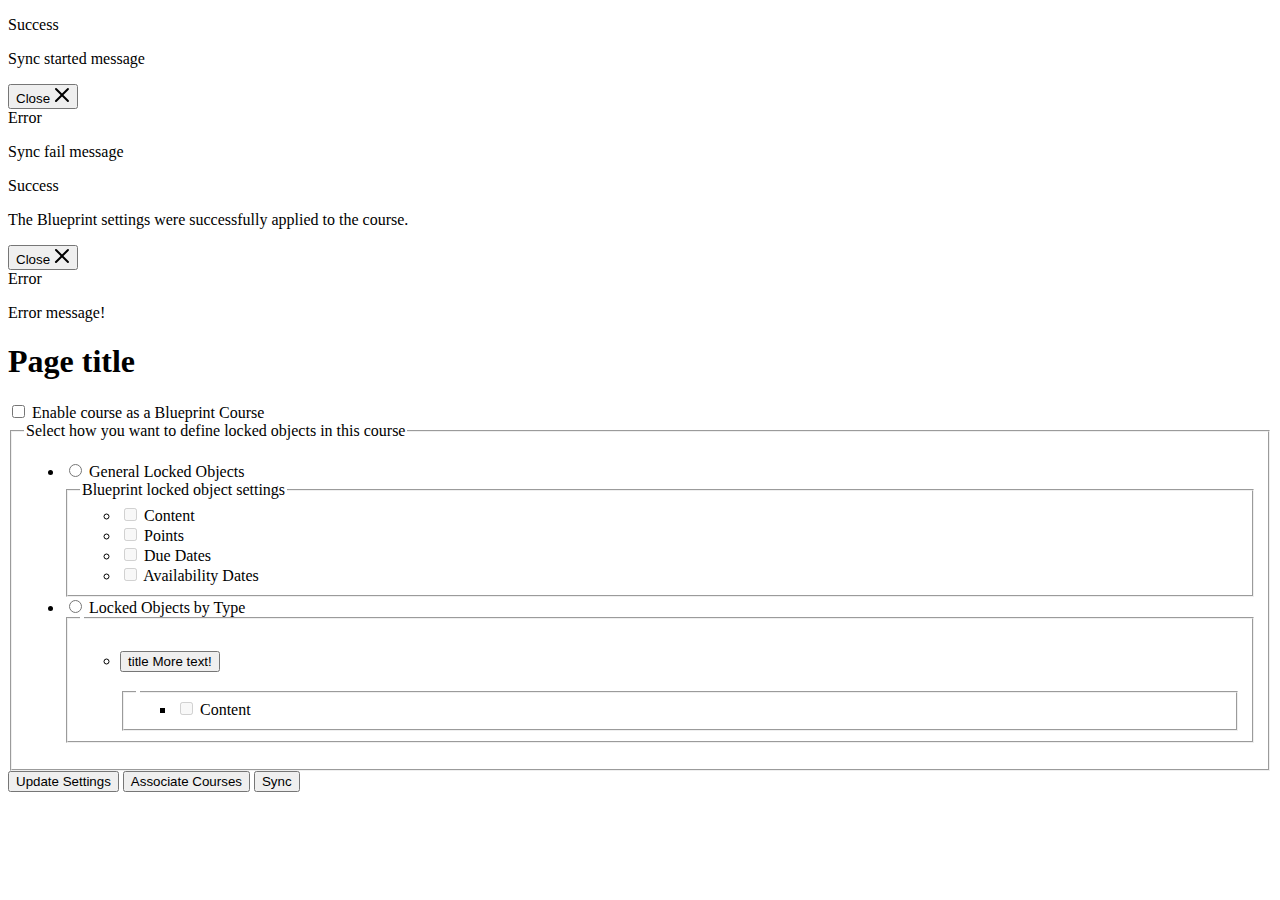
==== src/main/resources/templates/index.html @ 301e6edd "Merge pull request #23 from indiana-university/LMSA-9154" ====
<!DOCTYPE HTML>
<!--
  #%L
  blueprint-manager
  %%
  Copyright (C) 2015 - 2022 Indiana University
  %%
  Redistribution and use in source and binary forms, with or without modification,
  are permitted provided that the following conditions are met:
  
  1. Redistributions of source code must retain the above copyright notice, this
     list of conditions and the following disclaimer.
  
  2. Redistributions in binary form must reproduce the above copyright notice,
     this list of conditions and the following disclaimer in the documentation
     and/or other materials provided with the distribution.
  
  3. Neither the name of the Indiana University nor the names of its contributors
     may be used to endorse or promote products derived from this software without
     specific prior written permission.
  
  THIS SOFTWARE IS PROVIDED BY THE COPYRIGHT HOLDERS AND CONTRIBUTORS "AS IS" AND
  ANY EXPRESS OR IMPLIED WARRANTIES, INCLUDING, BUT NOT LIMITED TO, THE IMPLIED
  WARRANTIES OF MERCHANTABILITY AND FITNESS FOR A PARTICULAR PURPOSE ARE DISCLAIMED.
  IN NO EVENT SHALL THE COPYRIGHT HOLDER OR CONTRIBUTORS BE LIABLE FOR ANY DIRECT,
  INDIRECT, INCIDENTAL, SPECIAL, EXEMPLARY, OR CONSEQUENTIAL DAMAGES (INCLUDING,
  BUT NOT LIMITED TO, PROCUREMENT OF SUBSTITUTE GOODS OR SERVICES; LOSS OF USE,
  DATA, OR PROFITS; OR BUSINESS INTERRUPTION) HOWEVER CAUSED AND ON ANY THEORY OF
  LIABILITY, WHETHER IN CONTRACT, STRICT LIABILITY, OR TORT (INCLUDING NEGLIGENCE
  OR OTHERWISE) ARISING IN ANY WAY OUT OF THE USE OF THIS SOFTWARE, EVEN IF ADVISED
  OF THE POSSIBILITY OF SUCH DAMAGE.
  #L%
  -->

<html lang="en-US"
      xmlns:th="http://www.thymeleaf.org"
      xmlns:layout="http://www.ultraq.net.nz/thymeleaf/layout"
      layout:decorate="~{layout}">
<head>
    <meta charset="utf-8"/>
    <title>Blueprint Course Manager - Home</title>
</head>
<body>
<div layout:fragment="content">
    <div class="rvt-container-xl">
        <div>

            <!-- display a message if criteria was not met for normal page usage -->
            <p class="rvt-ts-18" th:if="${messageInfoKey}" th:text="#{${messageInfoKey}}"></p>

            <div th:if="${syncButtonSuccess}" class="rvt-alert rvt-alert--success [ rvt-m-bottom-md ]" role="alert" aria-labelledby="sync-alert-title" data-rvt-alert="success">
                <div class="rvt-alert__title" id="sync-success-title">Success</div>
                <p class="rvt-alert__message"th:utext="#{syncButtonSuccess}">Sync started message</p>
                <button class="rvt-alert__dismiss" data-rvt-alert-close>
                    <span class="rvt-sr-only">Close</span>
                    <svg aria-hidden="true" xmlns="http://www.w3.org/2000/svg" width="16" height="16" viewBox="0 0 16 16">
                        <path fill="currentColor" d="M9.41,8l5.29-5.29a1,1,0,0,0-1.41-1.41L8,6.59,2.71,1.29A1,1,0,0,0,1.29,2.71L6.59,8,1.29,13.29a1,1,0,1,0,1.41,1.41L8,9.41l5.29,5.29a1,1,0,0,0,1.41-1.41Z" />
                    </svg>
                </button>
            </div>

            <div th:if="${syncButtonFail}" class="rvt-alert rvt-alert--danger [ rvt-m-bottom-md ]" role="alert" aria-labelledby="sync-fail-title" data-rvt-alert="error">
                <div class="rvt-alert__title" id="sync-fail-title">Error</div>
                <p class="rvt-alert__message" th:utext="#{syncButtonFail}">Sync fail message</p>
            </div>

            <div th:if="${submitSuccess}" class="rvt-alert rvt-alert--success [ rvt-m-bottom-md ]" role="alert" aria-labelledby="success-alert-title" data-rvt-alert="success">
                <div class="rvt-alert__title" id="success-alert-title">Success</div>
                <p class="rvt-alert__message">The Blueprint settings were successfully applied to the course.</p>
                <button class="rvt-alert__dismiss" data-rvt-alert-close>
                    <span class="rvt-sr-only">Close</span>
                    <svg aria-hidden="true" xmlns="http://www.w3.org/2000/svg" width="16" height="16" viewBox="0 0 16 16">
                        <path fill="currentColor" d="M9.41,8l5.29-5.29a1,1,0,0,0-1.41-1.41L8,6.59,2.71,1.29A1,1,0,0,0,1.29,2.71L6.59,8,1.29,13.29a1,1,0,1,0,1.41,1.41L8,9.41l5.29,5.29a1,1,0,0,0,1.41-1.41Z" />
                    </svg>
                </button>
            </div>

            <div th:if="${submitFailure}" class="rvt-alert rvt-alert--danger [ rvt-m-bottom-md ]" role="alert" aria-labelledby="error-alert-title" data-rvt-alert="error">
                <div class="rvt-alert__title" id="error-alert-title">Error</div>
                <p class="rvt-alert__message" th:utext="${submitFailureMessage}">Error message!</p>
            </div>

            <!-- regular mode -->
            <div th:if="!${messageInfoKey}" class="rvt-container-xl">
                <h1 class="rvt-ts-32" id="blueprint-title" th:text="#{blueprint.pageTitle}">Page title</h1>
                
                <form id="blueprint-form" th:object="${blueprintModel}" th:action="@{|/app/${blueprintModel.courseId}/submit|}" method="post">
                    <input type="hidden" th:field="*{courseId}">
                    
                    <div class="rvt-m-top-sm rvt-checkbox">
                        <input type="checkbox" name="enableBlueprint" id="enableBlueprint" th:checked="*{enableBlueprint}?checked" />
                        <label for="enableBlueprint" class="rvt-m-right-sm">Enable course as a Blueprint Course</label>
                    </div>

                    <div aria-live="polite">
                        <span class="rvt-sr-only" id="sr-annc"></span>
                    </div>
                    
                    <fieldset id="blueprintEnabled" class="rvt-m-left-lg rvt-fieldset" th:style="*{!enableBlueprint} ? 'display:none'">
                        <legend class="rvt-sr-only">Select how you want to define locked objects in this course</legend>
                        <ul class="rvt-list-plain">
                            <li>
                                <div class="rvt-radio">
                                    <input type="radio" name="radioOption" id="gloRadio"
                                           th:value="${T(edu.iu.uits.lms.blueprintmanager.controller.BlueprintModel.RADIO_OPTION).restrictions}"
                                           th:checked="${blueprintModel.blueprintRestrictionsByObjectType.isEmpty()}">
                                    <label for="gloRadio" class="rvt-m-right-sm">General Locked Objects</label>
                                </div>
                                <fieldset id="gloEnabled" class="rvt-fieldset">
                                    <legend class="rvt-ts-14 rvt-m-left-lg" th:text="#{blueprint.generallocked.description}">Blueprint locked object settings</legend>
                                    <ul class="rvt-list-plain rvt-p-bottom-sm"
                                        th:object="${blueprintModel.blueprintRestrictions}">
                                        <li class="rvt-checkbox">
                                            <input type="checkbox" name="blueprintRestrictions.content" id="contentCheckbox"
                                                   disabled="disabled" th:checked="*{content}?checked">
                                            <label for="contentCheckbox" class="rvt-m-right-sm">Content</label>
                                        </li>
                                        <li class="rvt-checkbox">
                                            <input type="checkbox" name="blueprintRestrictions.points" id="pointsCheckbox"
                                                   disabled="disabled" th:checked="*{points}?checked">
                                            <label for="pointsCheckbox" class="rvt-m-right-sm">Points</label>
                                        </li>
                                        <li class="rvt-checkbox">
                                            <input type="checkbox" name="blueprintRestrictions.dueDates" id="duedatesCheckbox"
                                                   disabled="disabled" th:checked="*{dueDates}?checked">
                                            <label for="duedatesCheckbox" class="rvt-m-right-sm">Due Dates</label>
                                        </li>
                                        <li class="rvt-checkbox">
                                            <input type="checkbox" name="blueprintRestrictions.availabilityDates" id="availabilityCheckbox"
                                                   disabled="disabled" th:checked="*{availabilityDates}?checked">
                                            <label for="availabilityCheckbox" class="rvt-m-right-sm">Availability Dates</label>
                                        </li>
                                    </ul>
                                </fieldset>
                            </li>
                            <li>
                                <div class="rvt-radio">
                                    <input type="radio" name="radioOption" id="lobtRadio"
                                           th:value="${T(edu.iu.uits.lms.blueprintmanager.controller.BlueprintModel.RADIO_OPTION).restrictionsByType}"
                                           th:checked="${not blueprintModel.blueprintRestrictionsByObjectType.isEmpty()}">
                                    <label for="lobtRadio">Locked Objects by Type</label>
                                </div>
                                
                                <fieldset id="lobtEnabled" class="rvt-fieldset rvt-width-3-xl" th:attr="data-empty_text=#{locked_attributes.none}">
                                    <legend class="rvt-ts-14 rvt-m-left-lg rvt-p-tb-xs" th:text="#{blueprint.typelocked.description}"></legend>
                                    <ul class="rvt-list-plain lobt-options rvt-border-top rvt-border-left rvt-border-right rvt-p-left-sm rvt-m-top-none" >
                                        <li th:each="mapEntry, iterStat : ${blueprintModel.getObjectMap()}">
                                            <div class="rvt-accordion" data-rvt-accordion="test-accordion">
                                                <h2 class="rvt-accordion__summary rvt-border-top-none">
                                                    <button type="button" class="rvt-accordion__toggle rvt-p-all-sm lobt-button" th:id="|label_${mapEntry.key}|"
                                                            th:attr="data-rvt-accordion-trigger=|content_${mapEntry.key}|, aria-controls=|content_${mapEntry.key}|, aria-describedby=|${mapEntry.key}LockedAttributes|">
                                                        <rvt-icon name="chevron-right" class="rvt-p-right-xs lobt-toggle"></rvt-icon>
                                                        <span class="rvt-accordion__toggle-text rvt-ts-16" th:text="#{|type.${mapEntry.key}.title|}">title</span>
                                                        <span class="rvt-accordion__toggle-icon">
                                                            <rvt-icon th:id="|${mapEntry.key}LockStatus|" name="lock-closed" aria-hidden="true" class="rvt-p-right-xs"></rvt-icon>
                                                            <span aria-hidden="true" class="rvt-ts-12 rvt-p-right-xs" th:id="|${mapEntry.key}LockedAttributes|" th:text="#{locked_attributes.none}">
                                                                More text!
                                                            </span>
                                                        </span>
                                                    </button>
                                                </h2>
                                                <div th:id="|content_${mapEntry.key}|" class="rvt-accordion__panel rvt-p-top-none" role="region"
                                                     th:attr="aria-labelledby=|label_${mapEntry.key}|, data-rvt-accordion-panel=|content_${mapEntry.key}|" >
                                                    <fieldset th:id="|${mapEntry.key}Checkboxes|" class="rvt-fieldset">
                                                        <legend class="rvt-sr-only" th:text="|Lock options for #{|type.${mapEntry.key}.title|}|"></legend>
                                                        <ul class="rvt-list-plain">
                                                            <li class="rvt-checkbox" th:each="item : ${mapEntry.value}">
                                                                <input type="checkbox" disabled="disabled"
                                                                       th:name="|blueprintRestrictionsByObjectType[${mapEntry.key}].${item}|"
                                                                       th:id="|${mapEntry.key}_${item}|"
                                                                       th:checked="${blueprintModel.blueprintRestrictionsByObjectType[__${mapEntry.key}__]?.__${item}__}">
                                                                <label th:for="|${mapEntry.key}_${item}|" class="rvt-m-right-sm" >
                                                                    <span th:text="#{|${item}.title|}">Content</span>
                                                                    <span class="rvt-sr-only" th:text="|for #{|type.${mapEntry.key}.title|}|"></span>
                                                                </label>
                                                            </li>
                                                        </ul>
                                                    </fieldset>
                                                </div>
                                            </div>
                                        </li>
                                    </ul>
                                </fieldset>
                            </li>
                        </ul>
                    </fieldset>

                    <div class="rvt-button-group rvt-p-top-lg">
                        <button id="updateSettingsButton" class="rvt-button" onclick="buttonLoading(this)" data-action="save">
                            <span class="rvt-button__content">Update Settings</span>
                            <div class="rvt-loader rvt-loader--xs rvt-display-none" aria-label="Content loading"></div>
                        </button>
                        <button id="associateCoursesButton" class="rvt-button rvt-button--secondary" th:disabled="*{!enableBlueprint}?disabled"
                                th:aria-disabled="*{!enableBlueprint}?true" data-action="associate" onclick="buttonLoading(this)">
                            <span class="rvt-button__content">Associate Courses</span>
                            <div class="rvt-loader rvt-loader--xs rvt-display-none" aria-label="Content loading"></div>
                        </button>
                        <button id="syncButton" type="button" class="rvt-button rvt-button--secondary" th:disabled="${disableSync}" th:aria-disabled="${disableSync}"
                                data-rvt-dialog-trigger="dialog-sync-options">Sync</button>
                        <input id="formSubmitAction" type="hidden" name="action" />
                    </div>

                    <div class="rvt-dialog"
                         id="dialog-sync-options"
                         role="dialog"
                         tabindex="-1"
                         aria-labelledby="dialog-sync-options-title"
                         aria-describedby="dialog-instructions"
                         data-rvt-dialog="dialog-sync-options"
                         data-rvt-dialog-modal
                         data-rvt-dialog-darken-page
                         data-rvt-dialog-disable-page-interaction
                         hidden>

                        <header class="rvt-dialog__header">
                            <h1 class="rvt-dialog__title" id="dialog-sync-options-title" th:text="#{dialog.title}">Dialog title</h1>
                        </header>
                        <div class="rvt-dialog__body">
                            <fieldset id="syncOptions" class="rvt-fieldset">
                                <legend id="dialog-instructions" class="rvt-ts-18" th:utext="#{dialog.instructions}">Sync options</legend>
                                <ul class="rvt-list-plain">
                                    <li class="rvt-checkbox">
                                        <input id="copySettings" type="checkbox" name="copySettings" th:field="*{copySettings}" />
                                        <label for="copySettings" class="rvt-m-right-sm" th:text="#{dialog.option.courseSettings}">Course Settings</label>
                                    </li>
                                    <li class="rvt-checkbox">
                                        <input id="sendNotification" type="checkbox" name="sendNotification" th:field="*{sendNotifications}" />
                                        <label for="sendNotification" class="rvt-m-right-sm" th:text="#{dialog.option.sendNotification}">Send Notification!</label>
                                    </li>
                                </ul>
                            </fieldset>
                        </div>
                        <div class="rvt-dialog__controls">
                            <button id="completeSync" class="rvt-button" onclick="buttonLoading(this)" data-action="sync" data-form-id="blueprint-form">
                                <span class="rvt-button__content" th:text="#{dialog.complete}">Complete</span>
                                <div class="rvt-loader rvt-loader--xs rvt-display-none" aria-label="Starting course sync"></div>
                            </button>
                            <button id="cancelSync" type="button" class="rvt-button rvt-button--secondary" th:text="#{dialog.cancel}" data-rvt-dialog-close="dialog-sync-options">Cancel</button>
                        </div>
                        <button id="closeDialog" class="rvt-button rvt-button--plain rvt-dialog__close" data-rvt-dialog-close="dialog-sync-options" role="button">
                            <span class="rvt-sr-only">Close</span>
                            <svg aria-hidden="true" xmlns="http://www.w3.org/2000/svg" width="16" height="16" viewBox="0 0 16 16">
                                <path fill="currentColor" d="M9.41,8l5.29-5.29a1,1,0,0,0-1.41-1.41L8,6.59,2.71,1.29A1,1,0,0,0,1.29,2.71L6.59,8,1.29,13.29a1,1,0,1,0,1.41,1.41L8,9.41l5.29,5.29a1,1,0,0,0,1.41-1.41Z" />
                            </svg>
                        </button>
                    </div>
                </form>
            </div>
        </div>
    </div>
</div>
<th:block layout:fragment="script">
    <script type="text/javascript" th:src="@{/app/js/settings.js}"></script>
    <script type="text/javascript" th:src="@{/app/js/loading.js}"></script>
</th:block>
</body>
</html>
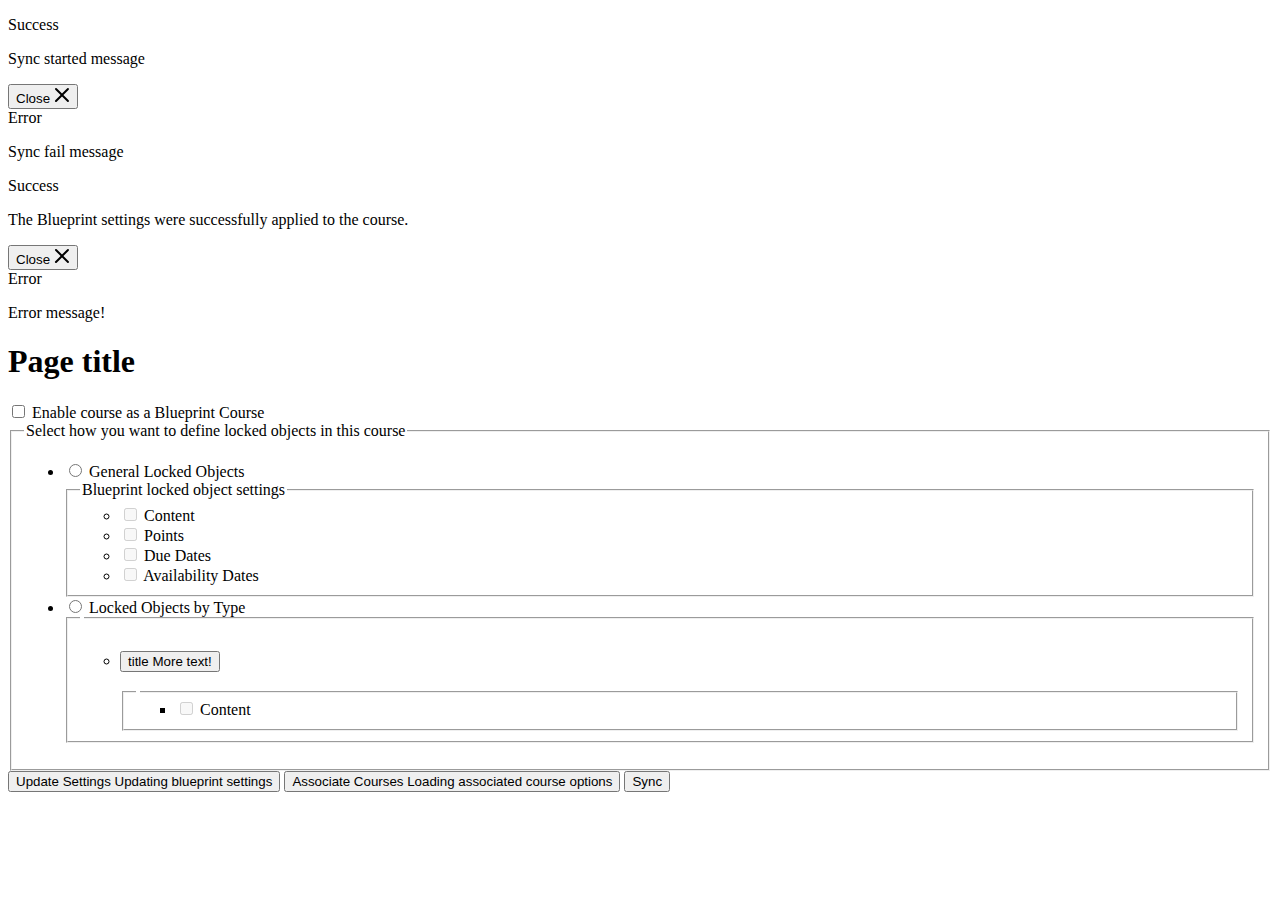
==== commit 2e0a40e0: "LMSA-9257 SR msg not read on loading" ====
--- a/src/main/resources/templates/index.html
+++ b/src/main/resources/templates/index.html
@@ -188,12 +188,18 @@
                     <div class="rvt-button-group rvt-p-top-lg">
                         <button id="updateSettingsButton" class="rvt-button" onclick="buttonLoading(this)" data-action="save">
                             <span class="rvt-button__content">Update Settings</span>
-                            <div class="rvt-loader rvt-loader--xs rvt-display-none" aria-label="Content loading"></div>
+                            <span class="rvt-loader rvt-loader--xs rvt-display-none"></span>
+                            <span class="loading-text-container" aria-live="polite">
+                                <span class="sr-loader-text rvt-display-none rvt-sr-only">Updating blueprint settings</span>
+                            </span>
                         </button>
                         <button id="associateCoursesButton" class="rvt-button rvt-button--secondary" th:disabled="*{!enableBlueprint}?disabled"
                                 th:aria-disabled="*{!enableBlueprint}?true" data-action="associate" onclick="buttonLoading(this)">
                             <span class="rvt-button__content">Associate Courses</span>
-                            <div class="rvt-loader rvt-loader--xs rvt-display-none" aria-label="Content loading"></div>
+                            <span class="rvt-loader rvt-loader--xs rvt-display-none"></span>
+                            <span class="loading-text-container" aria-live="polite">
+                                <span class="sr-loader-text rvt-display-none rvt-sr-only">Loading associated course options</span>
+                            </span>
                         </button>
                         <button id="syncButton" type="button" class="rvt-button rvt-button--secondary" th:disabled="${disableSync}" th:aria-disabled="${disableSync}"
                                 data-rvt-dialog-trigger="dialog-sync-options">Sync</button>
@@ -233,7 +239,10 @@
                         <div class="rvt-dialog__controls">
                             <button id="completeSync" class="rvt-button" onclick="buttonLoading(this)" data-action="sync" data-form-id="blueprint-form">
                                 <span class="rvt-button__content" th:text="#{dialog.complete}">Complete</span>
-                                <div class="rvt-loader rvt-loader--xs rvt-display-none" aria-label="Starting course sync"></div>
+                                <span class="rvt-loader rvt-loader--xs rvt-display-none"></span>
+                                <span class="loading-text-container" aria-live="polite">
+                                    <span class="sr-loader-text rvt-display-none rvt-sr-only">Starting course sync</span>
+                                </span>
                             </button>
                             <button id="cancelSync" type="button" class="rvt-button rvt-button--secondary" th:text="#{dialog.cancel}" data-rvt-dialog-close="dialog-sync-options">Cancel</button>
                         </div>
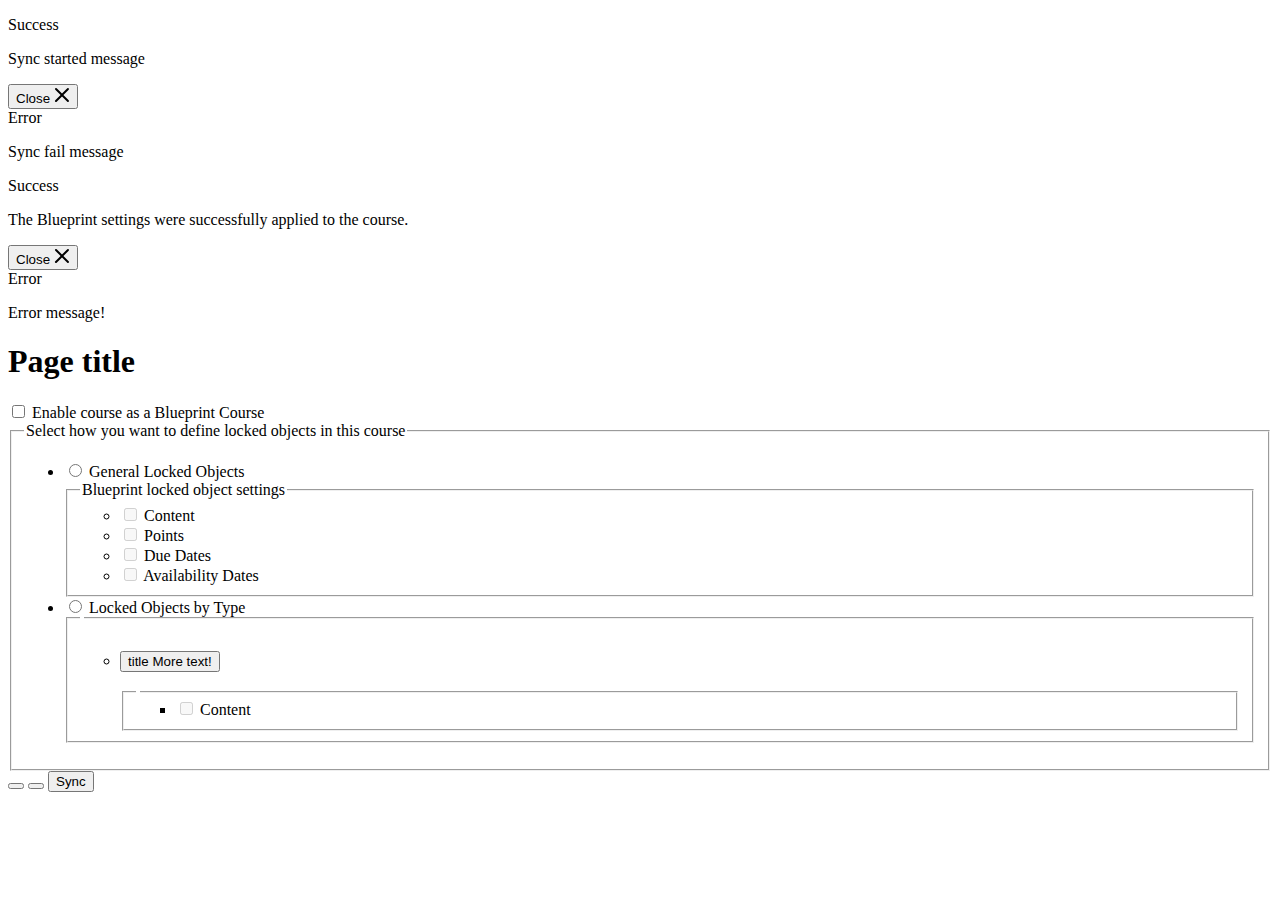
==== commit b3d68b4b: "LMSA-9257 replace loading btn content with fragment" ====
--- a/src/main/resources/templates/index.html
+++ b/src/main/resources/templates/index.html
@@ -187,19 +187,11 @@
 
                     <div class="rvt-button-group rvt-p-top-lg">
                         <button id="updateSettingsButton" class="rvt-button" onclick="buttonLoading(this)" data-action="save">
-                            <span class="rvt-button__content">Update Settings</span>
-                            <span class="rvt-loader rvt-loader--xs rvt-display-none"></span>
-                            <span class="loading-text-container" aria-live="polite">
-                                <span class="sr-loader-text rvt-display-none rvt-sr-only">Updating blueprint settings</span>
-                            </span>
+                            <span th:replace="fragments/loadingButton.html :: loadingButton(buttonText='Update Settings', srText='Updating blueprint settings')"></span>
                         </button>
                         <button id="associateCoursesButton" class="rvt-button rvt-button--secondary" th:disabled="*{!enableBlueprint}?disabled"
                                 th:aria-disabled="*{!enableBlueprint}?true" data-action="associate" onclick="buttonLoading(this)">
-                            <span class="rvt-button__content">Associate Courses</span>
-                            <span class="rvt-loader rvt-loader--xs rvt-display-none"></span>
-                            <span class="loading-text-container" aria-live="polite">
-                                <span class="sr-loader-text rvt-display-none rvt-sr-only">Loading associated course options</span>
-                            </span>
+                            <span th:replace="fragments/loadingButton.html :: loadingButton(buttonText='Associate Courses', srText='Loading associated course options')"></span>
                         </button>
                         <button id="syncButton" type="button" class="rvt-button rvt-button--secondary" th:disabled="${disableSync}" th:aria-disabled="${disableSync}"
                                 data-rvt-dialog-trigger="dialog-sync-options">Sync</button>
@@ -238,11 +230,7 @@
                         </div>
                         <div class="rvt-dialog__controls">
                             <button id="completeSync" class="rvt-button" onclick="buttonLoading(this)" data-action="sync" data-form-id="blueprint-form">
-                                <span class="rvt-button__content" th:text="#{dialog.complete}">Complete</span>
-                                <span class="rvt-loader rvt-loader--xs rvt-display-none"></span>
-                                <span class="loading-text-container" aria-live="polite">
-                                    <span class="sr-loader-text rvt-display-none rvt-sr-only">Starting course sync</span>
-                                </span>
+                                <span th:replace="fragments/loadingButton.html :: loadingButton(buttonText='Complete', srText='Starting course sync')"></span>
                             </button>
                             <button id="cancelSync" type="button" class="rvt-button rvt-button--secondary" th:text="#{dialog.cancel}" data-rvt-dialog-close="dialog-sync-options">Cancel</button>
                         </div>
